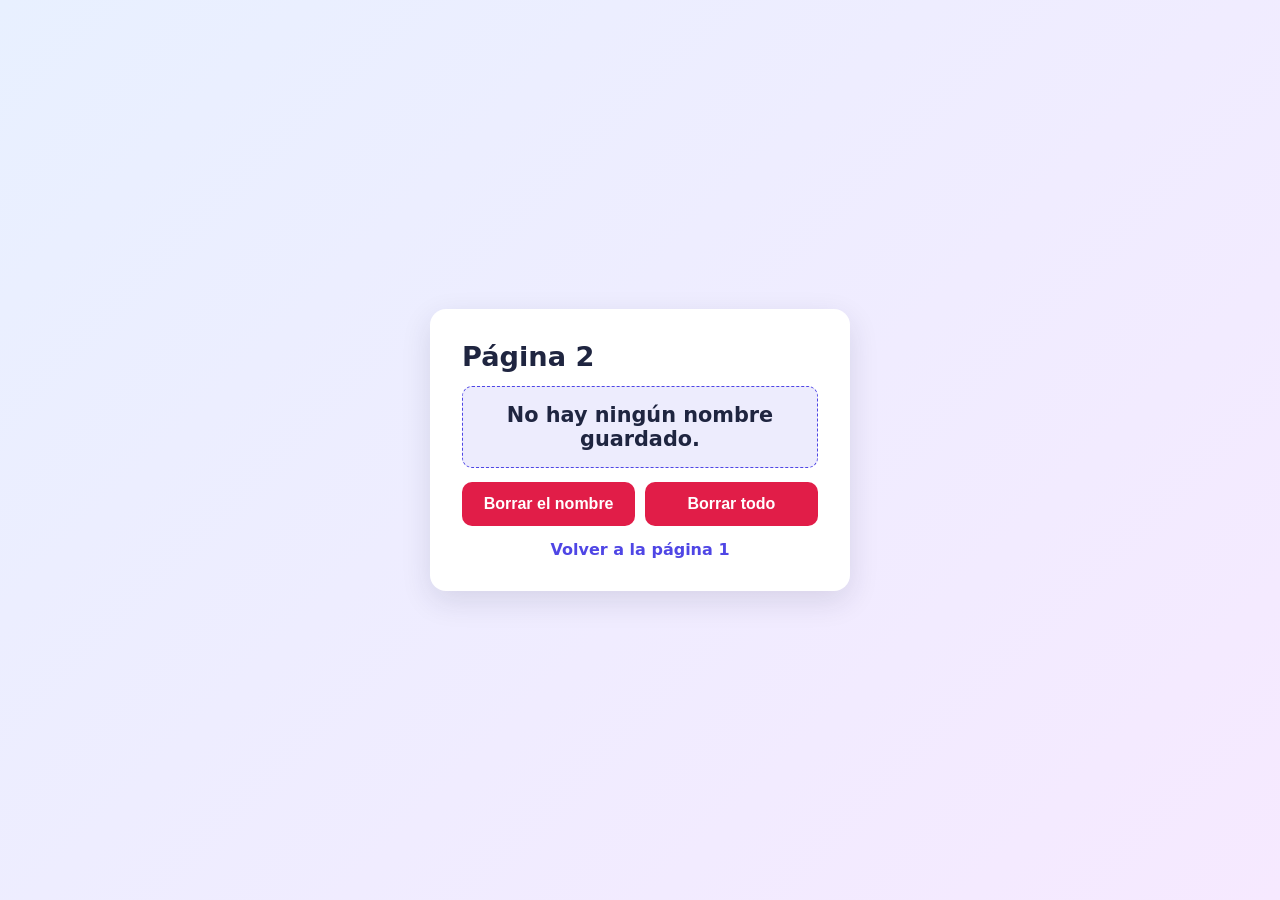
==== pagina2.html @ be857c23 "Add files via upload" ====
<!DOCTYPE html>
<html lang="es">
<head>
 <meta charset="UTF-8">
 <meta name="viewport" content="width=device-width, initial-scale=1">
 <title>Página 2</title>
 <link rel="stylesheet" href="estilos.css">
 <script src="pagina2.js" defer></script>
</head>
<body>
 <main>
  <h1>Página 2</h1>
  <p id="saludo" class="saludo"></p>
  <div class="botones">
   <button id="btn-borrar" class="peligro">Borrar el nombre</button>
   <button id="btn-limpiar" class="peligro">Borrar todo</button>
  </div>
  <a href="index.html">Volver a la página 1</a>
 </main>
</body>
</html>
---- estilos.css ----
:root {
  --fondo-1: #e8f0ff;
  --fondo-2: #f6e9ff;
  --tarjeta: #ffffff;
  --texto: #1f2540;
  --texto-suave: #5b6285;
  --primario: #4f46e5;
  --primario-oscuro: #4338ca;
  --peligro: #e11d48;
  --peligro-oscuro: #be123c;
  --borde: #d9ddf0;
  --sombra: 0 10px 30px rgba(31, 37, 64, 0.12);
}

@media (prefers-color-scheme: dark) {
  :root {
    --fondo-1: #14162b;
    --fondo-2: #231a3d;
    --tarjeta: #1f2240;
    --texto: #eef0ff;
    --texto-suave: #a5abd1;
    --borde: #3a3f6b;
    --sombra: 0 10px 30px rgba(0, 0, 0, 0.4);
  }
}

* { box-sizing: border-box; }

body {
  margin: 0;
  min-height: 100vh;
  display: flex;
  align-items: center;
  justify-content: center;
  padding: 1rem;
  font-family: "Segoe UI", system-ui, -apple-system, Arial, sans-serif;
  color: var(--texto);
  background: linear-gradient(135deg, var(--fondo-1), var(--fondo-2));
}

main {
  width: 100%;
  max-width: 420px;
  background: var(--tarjeta);
  padding: 2rem;
  border-radius: 16px;
  box-shadow: var(--sombra);
  display: flex;
  flex-direction: column;
  gap: 0.9rem;
}

h1 { margin: 0; font-size: 1.7rem; }

.subtitulo { margin: 0; color: var(--texto-suave); font-size: 0.95rem; }

input {
  width: 100%;
  padding: 0.75rem 0.9rem;
  font-size: 1rem;
  color: var(--texto);
  background: transparent;
  border: 1.5px solid var(--borde);
  border-radius: 10px;
  outline: none;
  transition: border-color 0.2s, box-shadow 0.2s;
}

input:focus {
  border-color: var(--primario);
  box-shadow: 0 0 0 3px rgba(79, 70, 229, 0.25);
}

button {
  padding: 0.8rem 1rem;
  font-size: 1rem;
  font-weight: 600;
  color: #fff;
  background: var(--primario);
  border: none;
  border-radius: 10px;
  cursor: pointer;
  transition: background 0.2s, transform 0.1s;
}

button:hover { background: var(--primario-oscuro); }
button:active { transform: scale(0.98); }

button.peligro { background: var(--peligro); }
button.peligro:hover { background: var(--peligro-oscuro); }

.mensaje-error {
  margin: 0;
  min-height: 1.2em;
  color: var(--peligro);
  font-size: 0.9rem;
}

.saludo {
  margin: 0;
  padding: 1rem;
  font-size: 1.3rem;
  font-weight: 600;
  text-align: center;
  border-radius: 10px;
  background: rgba(79, 70, 229, 0.1);
  border: 1.5px dashed var(--primario);
}

.botones { display: flex; gap: 0.6rem; }
.botones button { flex: 1; }

a {
  text-align: center;
  color: var(--primario);
  font-weight: 600;
  text-decoration: none;
}
a:hover { text-decoration: underline; }
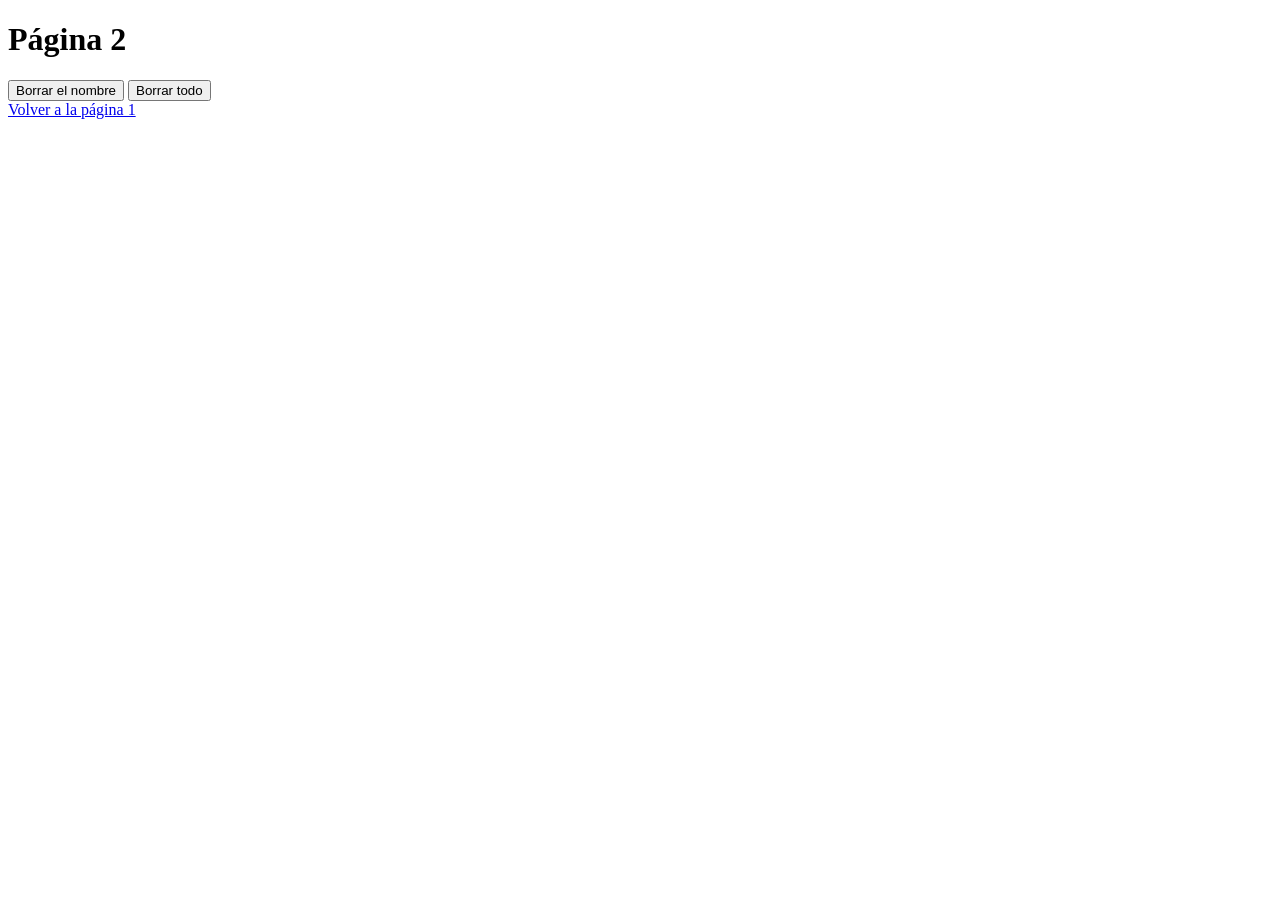
==== commit 2eb72331: "Add files via upload" ====
--- a/pagina2.html
+++ b/pagina2.html
@@ -1,21 +1,21 @@
-<!DOCTYPE html>
-<html lang="es">
-<head>
- <meta charset="UTF-8">
- <meta name="viewport" content="width=device-width, initial-scale=1">
- <title>Página 2</title>
- <link rel="stylesheet" href="estilos.css">
- <script src="pagina2.js" defer></script>
-</head>
-<body>
- <main>
-  <h1>Página 2</h1>
-  <p id="saludo" class="saludo"></p>
-  <div class="botones">
-   <button id="btn-borrar" class="peligro">Borrar el nombre</button>
-   <button id="btn-limpiar" class="peligro">Borrar todo</button>
-  </div>
-  <a href="index.html">Volver a la página 1</a>
- </main>
-</body>
-</html>
+<!DOCTYPE html>
+<html lang="es">
+<head>
+ <meta charset="UTF-8">
+ <meta name="viewport" content="width=device-width, initial-scale=1">
+ <title>Página 2</title>
+ <link rel="stylesheet" href="CSS/estilos.css">
+ <script src="JS/pagina2.js" defer></script>
+</head>
+<body>
+ <main>
+  <h1>Página 2</h1>
+  <p id="saludo" class="saludo"></p>
+  <div class="botones">
+   <button id="btn-borrar" class="peligro">Borrar el nombre</button>
+   <button id="btn-limpiar" class="peligro">Borrar todo</button>
+  </div>
+  <a href="pagina1.html">Volver a la página 1</a>
+ </main>
+</body>
+</html>
